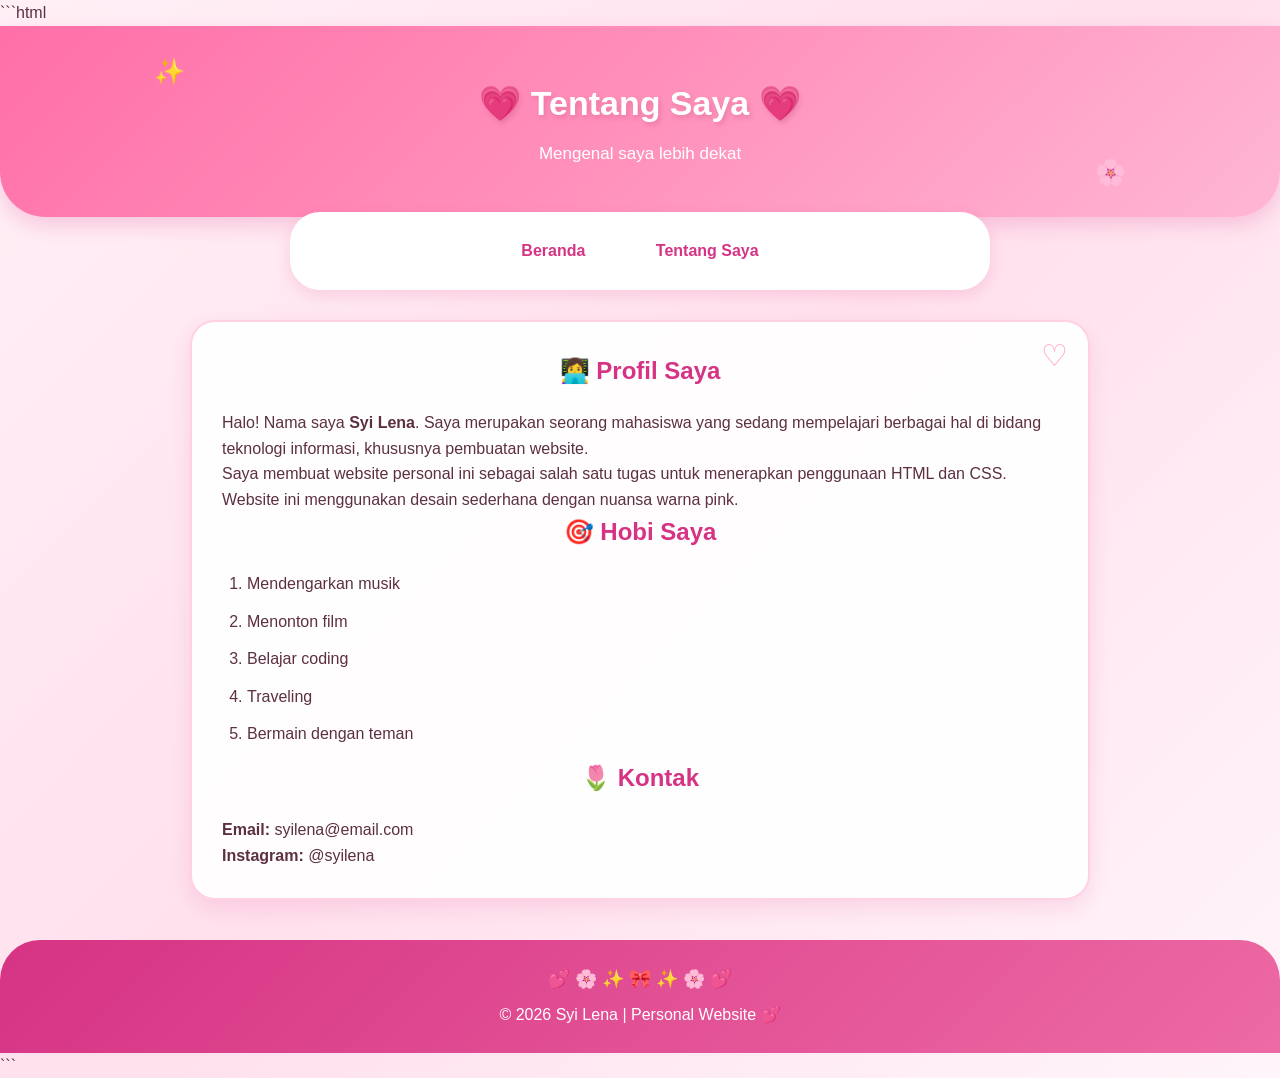
==== tentang.html @ 6b23986e "first commit" ====
```html
<!DOCTYPE html>
<html lang="id">
<head>
    <meta charset="UTF-8">
    <meta name="viewport" content="width=device-width, initial-scale=1.0">
    <title>Tentang Saya</title>
    <link rel="stylesheet" href="style.css">
</head>
<body>

    <header>
        <h1>💗 Tentang Saya 💗</h1>
        <p>Mengenal saya lebih dekat</p>
    </header>

    <nav>
        <a href="index.html">Beranda</a>
        <a href="tentang.html">Tentang Saya</a>
    </nav>

    <main>
        <section class="card">
            <h2>👩‍💻 Profil Saya</h2>

            <p>
                Halo! Nama saya <b>Syi Lena</b>. Saya merupakan seorang
                mahasiswa yang sedang mempelajari berbagai hal di bidang
                teknologi informasi, khususnya pembuatan website.
            </p>

            <p>
                Saya membuat website personal ini sebagai salah satu
                tugas untuk menerapkan penggunaan HTML dan CSS.
                Website ini menggunakan desain sederhana dengan
                nuansa warna pink.
            </p>

            <h2>🎯 Hobi Saya</h2>

            <ol>
                <li>Mendengarkan musik</li>
                <li>Menonton film</li>
                <li>Belajar coding</li>
                <li>Traveling</li>
                <li>Bermain dengan teman</li>
            </ol>

            <h2>🌷 Kontak</h2>

            <p><b>Email:</b> syilena@email.com</p>
            <p><b>Instagram:</b> @syilena</p>
        </section>
    </main>

    <footer>
        <p>© 2026 Syi Lena | Personal Website 💕</p>
    </footer>

</body>
</html>
```
---- style.css ----
* {
    margin: 0;
    padding: 0;
    box-sizing: border-box;
}

body {
    font-family: "Trebuchet MS", Arial, sans-serif;
    background: linear-gradient(135deg, #fff0f6, #ffe0ed, #fff5fa);
    color: #5c3042;
    line-height: 1.6;
    overflow-x: hidden;

    animation: pageIn 1s ease;
}

/* =========================
   ANIMASI HALAMAN
========================= */

@keyframes pageIn {
    from {
        opacity: 0;
        transform: translateY(20px);
    }

    to {
        opacity: 1;
        transform: translateY(0);
    }
}

@keyframes titleCute {
    0% {
        opacity: 0;
        transform: translateY(-30px) scale(0.9);
    }

    70% {
        transform: translateY(5px) scale(1.03);
    }

    100% {
        opacity: 1;
        transform: translateY(0) scale(1);
    }
}

@keyframes sparkle {
    0%, 100% {
        transform: scale(1);
        opacity: 0.6;
    }

    50% {
        transform: scale(1.4);
        opacity: 1;
    }
}

@keyframes floating {
    0% {
        transform: translateY(0);
    }

    50% {
        transform: translateY(-8px);
    }

    100% {
        transform: translateY(0);
    }
}

/* =========================
   HEADER
========================= */

header {
    position: relative;
    background: linear-gradient(
        135deg,
        #ff6fa8,
        #ff91bb,
        #ffb6d5
    );

    color: white;
    text-align: center;
    padding: 50px 20px;

    border-bottom-left-radius: 45px;
    border-bottom-right-radius: 45px;

    box-shadow: 0 8px 20px rgba(214, 51, 132, 0.2);

    animation: titleCute 1.2s ease;
}

header h1 {
    font-size: 34px;
    margin-bottom: 10px;

    text-shadow: 2px 3px 5px rgba(150, 30, 80, 0.2);
}

header p {
    font-size: 17px;
}

/* Sparkle dekorasi */

header::before {
    content: "✨";
    position: absolute;
    left: 12%;
    top: 25px;
    font-size: 25px;

    animation: sparkle 2s infinite;
}

header::after {
    content: "🌸";
    position: absolute;
    right: 12%;
    bottom: 25px;
    font-size: 25px;

    animation: floating 2s infinite ease-in-out;
}

/* =========================
   NAVIGASI
========================= */

nav {
    width: 90%;
    max-width: 700px;

    margin: -5px auto 30px;

    background: white;

    padding: 13px;

    text-align: center;

    border-radius: 30px;

    box-shadow: 0 5px 15px rgba(214, 51, 132, 0.15);

    position: relative;
    z-index: 10;
}

nav a {
    display: inline-block;

    color: #d63384;

    text-decoration: none;

    margin: 5px 15px;

    font-weight: bold;

    padding: 8px 18px;

    border-radius: 20px;

    transition: 0.3s;
}

nav a:hover {
    background-color: #ffd6e7;

    transform: translateY(-3px) scale(1.05);

    box-shadow: 0 4px 10px rgba(214, 51, 132, 0.2);
}

/* =========================
   MAIN
========================= */

main {
    width: 90%;
    max-width: 900px;

    margin: 30px auto;
}

/* =========================
   CARD
========================= */

.card {
    position: relative;

    background: rgba(255, 255, 255, 0.95);

    padding: 30px;

    margin-bottom: 30px;

    border-radius: 25px;

    border: 2px solid #ffd1e2;

    box-shadow:
        0 8px 20px rgba(214, 51, 132, 0.12);

    transition: 0.4s ease;

    animation: pageIn 1s ease;
}

/* Dekorasi bunga pada card */

.card::before {
    content: "♡";

    position: absolute;

    right: 20px;
    top: 10px;

    font-size: 30px;

    color: #ff9bc2;

    animation: sparkle 2s infinite;
}

.card:hover {
    transform: translateY(-8px);

    box-shadow:
        0 15px 30px rgba(214, 51, 132, 0.2);
}

.card h2 {
    color: #d63384;

    margin-bottom: 20px;

    text-align: center;
}

/* =========================
   FOTO PROFIL
========================= */

.foto {
    display: block;

    width: 180px;
    height: 180px;

    object-fit: cover;

    border-radius: 50%;

    margin: 0 auto 20px;

    border: 7px solid white;

    outline: 5px solid #ff9bc2;

    box-shadow:
        0 8px 20px rgba(214, 51, 132, 0.2);

    animation: floating 3s infinite ease-in-out;

    transition: 0.4s;
}

.foto:hover {
    transform: scale(1.08) rotate(2deg);

    outline-color: #d63384;
}

/* =========================
   INTRO
========================= */

.intro {
    text-align: center;

    margin-bottom: 20px;

    color: #754356;
}

/* =========================
   DATA PRIBADI
========================= */

.info {
    background: linear-gradient(
        135deg,
        #fff0f6,
        #ffe3ee
    );

    padding: 20px;

    border-radius: 18px;

    border: 1px dashed #ff9bc2;

    transition: 0.3s;
}

.info:hover {
    transform: scale(1.02);

    background-color: #ffd6e7;
}

.info p {
    margin: 8px 0;
}

/* =========================
   TABEL
========================= */

table {
    width: 100%;

    border-collapse: separate;

    border-spacing: 0;

    overflow: hidden;

    border-radius: 15px;

    margin-top: 15px;
}

table th {
    background: linear-gradient(
        135deg,
        #d63384,
        #ed6aa4
    );

    color: white;

    padding: 13px;
}

table td {
    padding: 12px;

    text-align: center;

    border-bottom: 1px solid #f5c0d5;

    transition: 0.3s;
}

table tr:nth-child(even) {
    background-color: #fff3f8;
}

table tr:hover {
    background-color: #ffd9e9;

    transform: scale(1.01);
}

/* =========================
   LIST
========================= */

ul,
ol {
    margin-left: 25px;
}

li {
    margin: 12px 0;

    transition: 0.3s;
}

li:hover {
    color: #d63384;

    transform: translateX(10px);

    font-weight: bold;
}

/* =========================
   FOOTER
========================= */

footer {
    position: relative;

    background: linear-gradient(
        135deg,
        #d63384,
        #ed6aa4
    );

    color: white;

    text-align: center;

    padding: 25px;

    margin-top: 40px;

    border-top-left-radius: 40px;
    border-top-right-radius: 40px;
}

footer p {
    animation: floating 2s infinite ease-in-out;
}

/* =========================
   HIASAN LOVE
========================= */

footer::before {
    content: "💕  🌸  ✨  🎀  ✨  🌸  💕";

    display: block;

    font-size: 18px;

    margin-bottom: 8px;
}

/* =========================
   RESPONSIVE HP
========================= */

@media (max-width: 600px) {

    header {
        padding: 40px 15px;
    }

    header h1 {
        font-size: 25px;
    }

    nav a {
        margin: 4px 5px;
        padding: 7px 12px;
    }

    .card {
        padding: 20px;
    }

    .foto {
        width: 150px;
        height: 150px;
    }

    table {
        font-size: 12px;
    }

    table th,
    table td {
        padding: 8px 4px;
    }
}
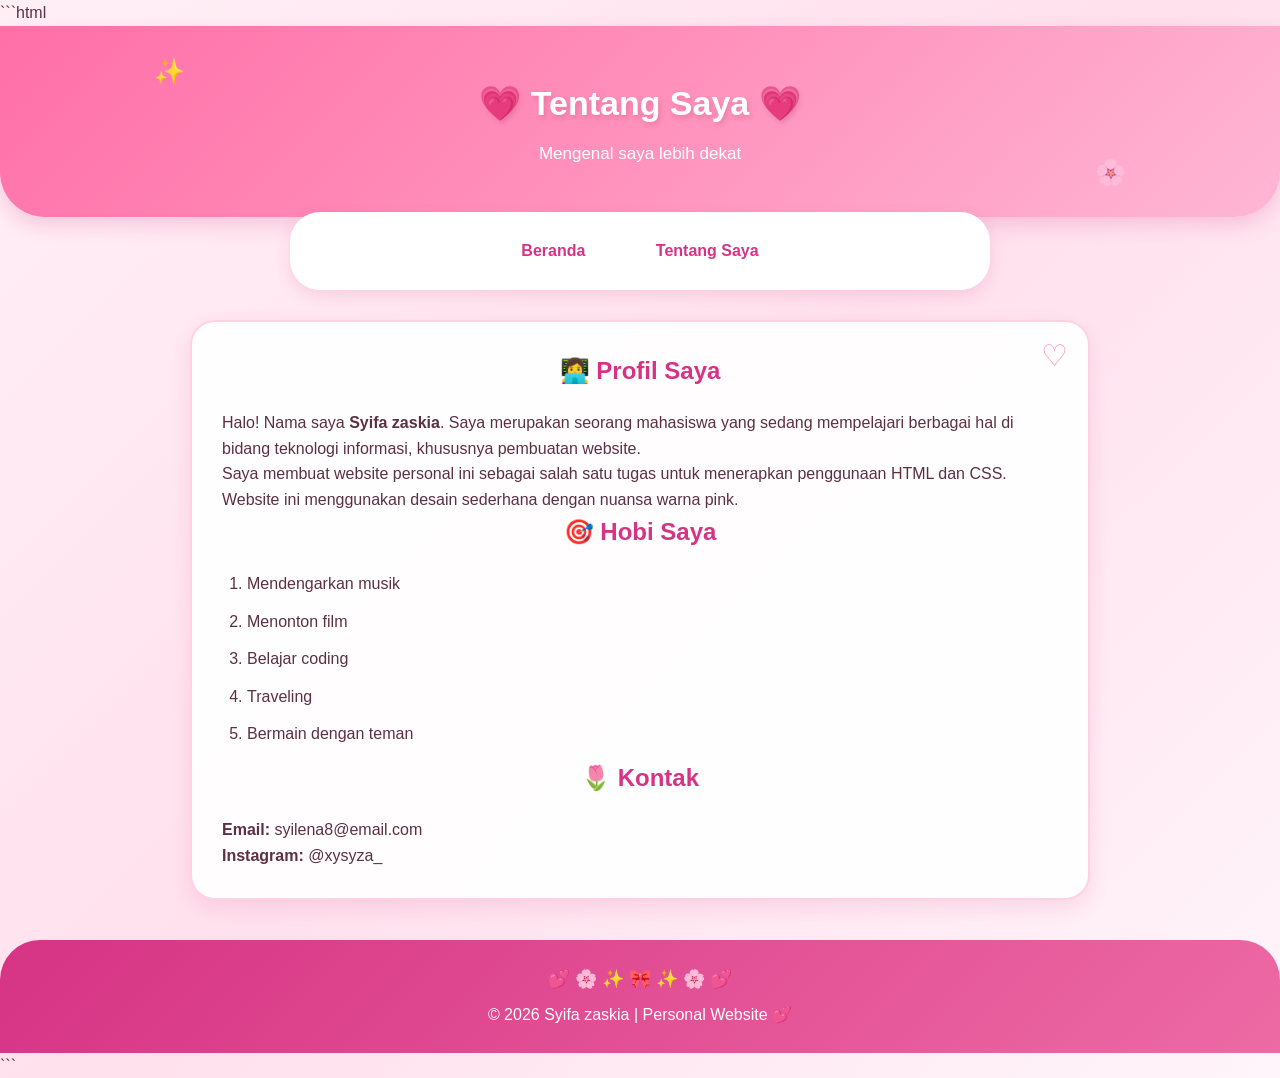
==== commit e87a7582: "update website" ====
--- a/tentang.html
+++ b/tentang.html
@@ -24,7 +24,7 @@
             <h2>👩‍💻 Profil Saya</h2>
 
             <p>
-                Halo! Nama saya <b>Syi Lena</b>. Saya merupakan seorang
+                Halo! Nama saya <b>Syifa zaskia</b>. Saya merupakan seorang
                 mahasiswa yang sedang mempelajari berbagai hal di bidang
                 teknologi informasi, khususnya pembuatan website.
             </p>
@@ -48,13 +48,13 @@
 
             <h2>🌷 Kontak</h2>
 
-            <p><b>Email:</b> syilena@email.com</p>
-            <p><b>Instagram:</b> @syilena</p>
+            <p><b>Email:</b> syilena8@email.com</p>
+            <p><b>Instagram:</b> @xysyza_</p>
         </section>
     </main>
 
     <footer>
-        <p>© 2026 Syi Lena | Personal Website 💕</p>
+        <p>© 2026 Syifa zaskia | Personal Website 💕</p>
     </footer>
 
 </body>
